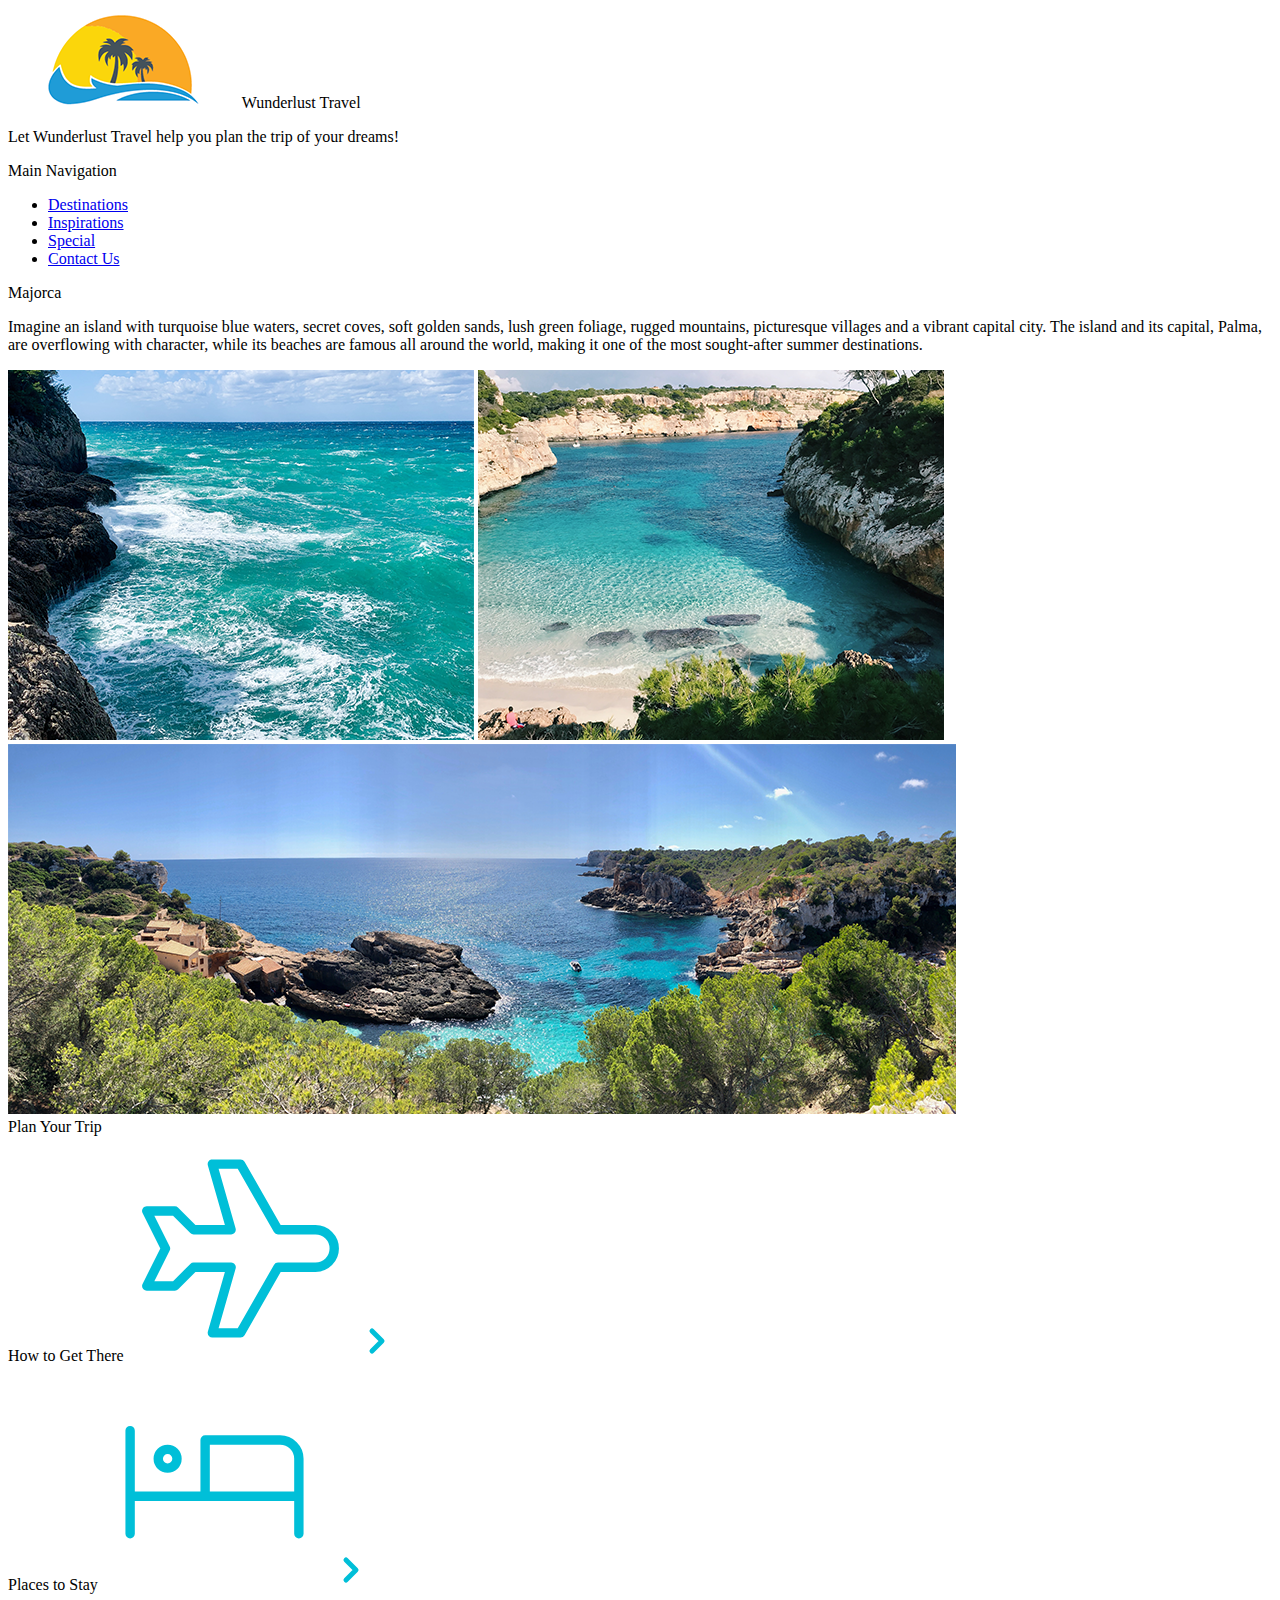
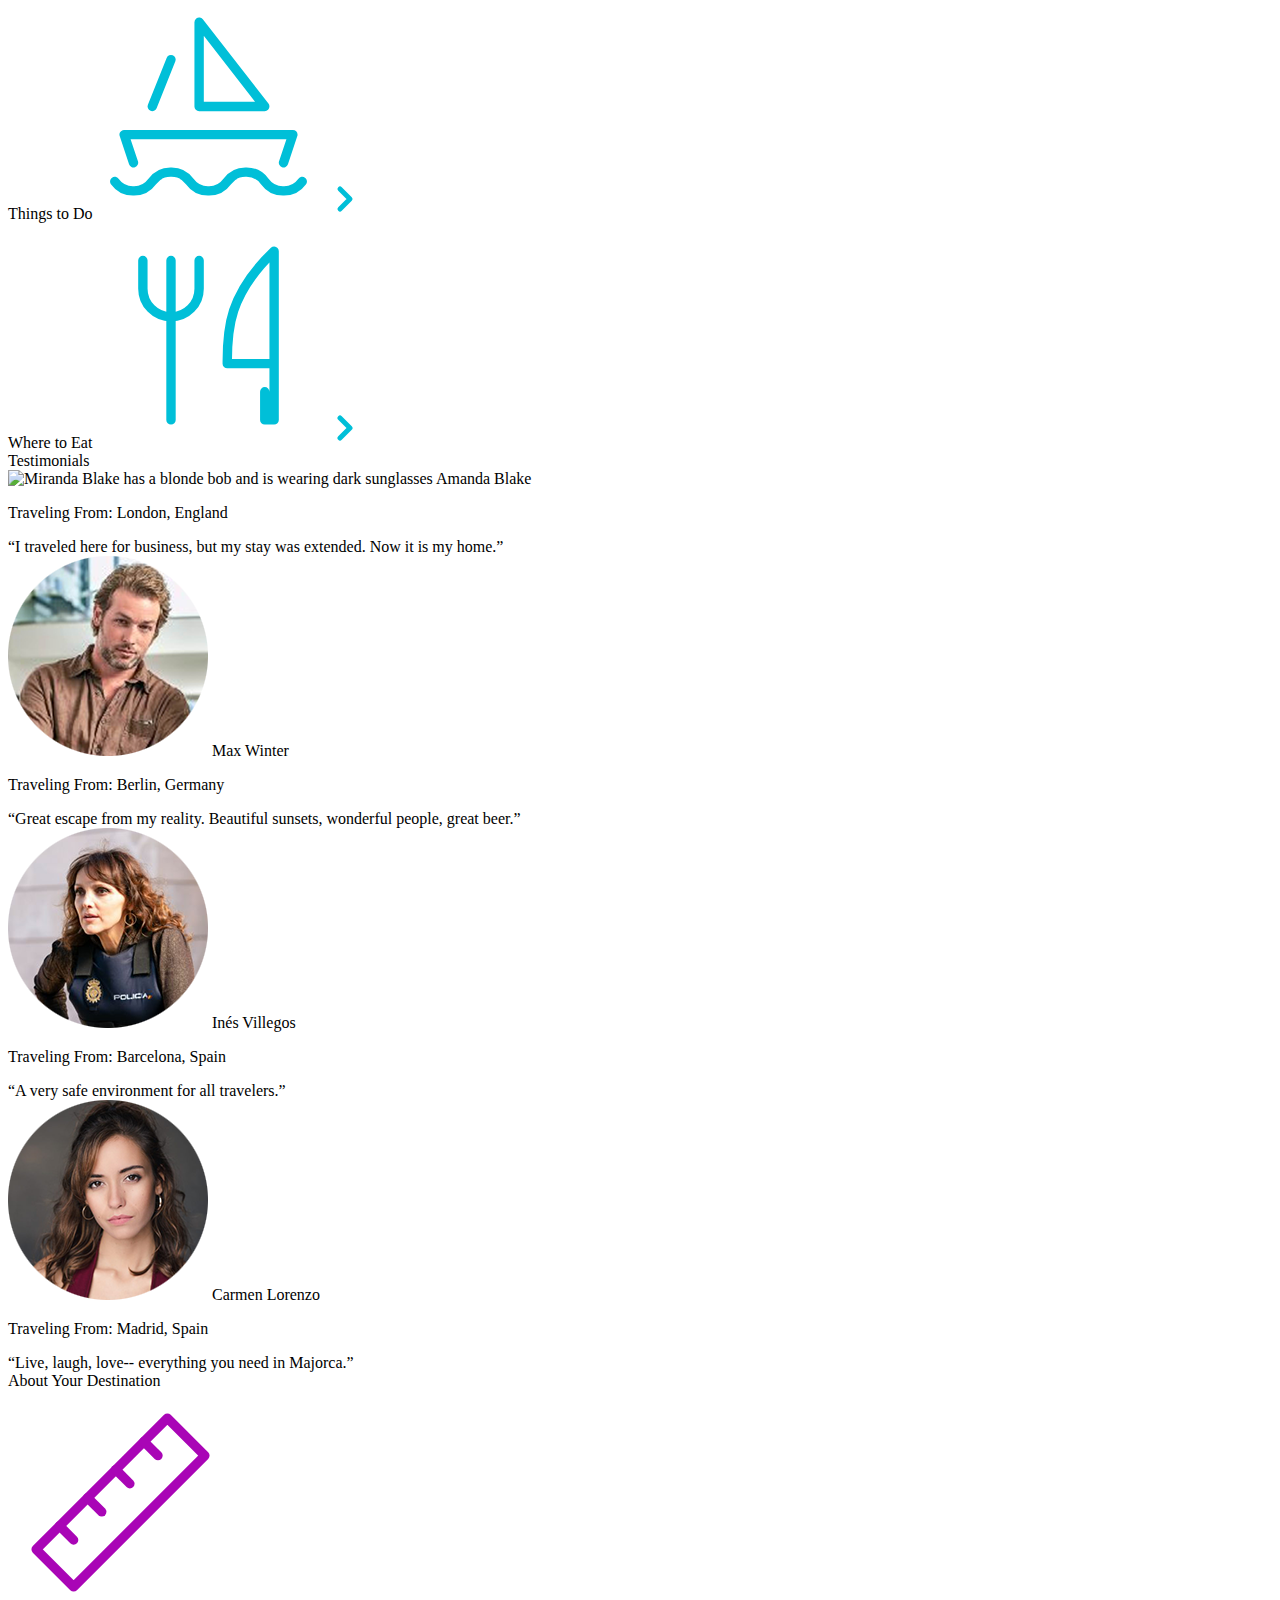
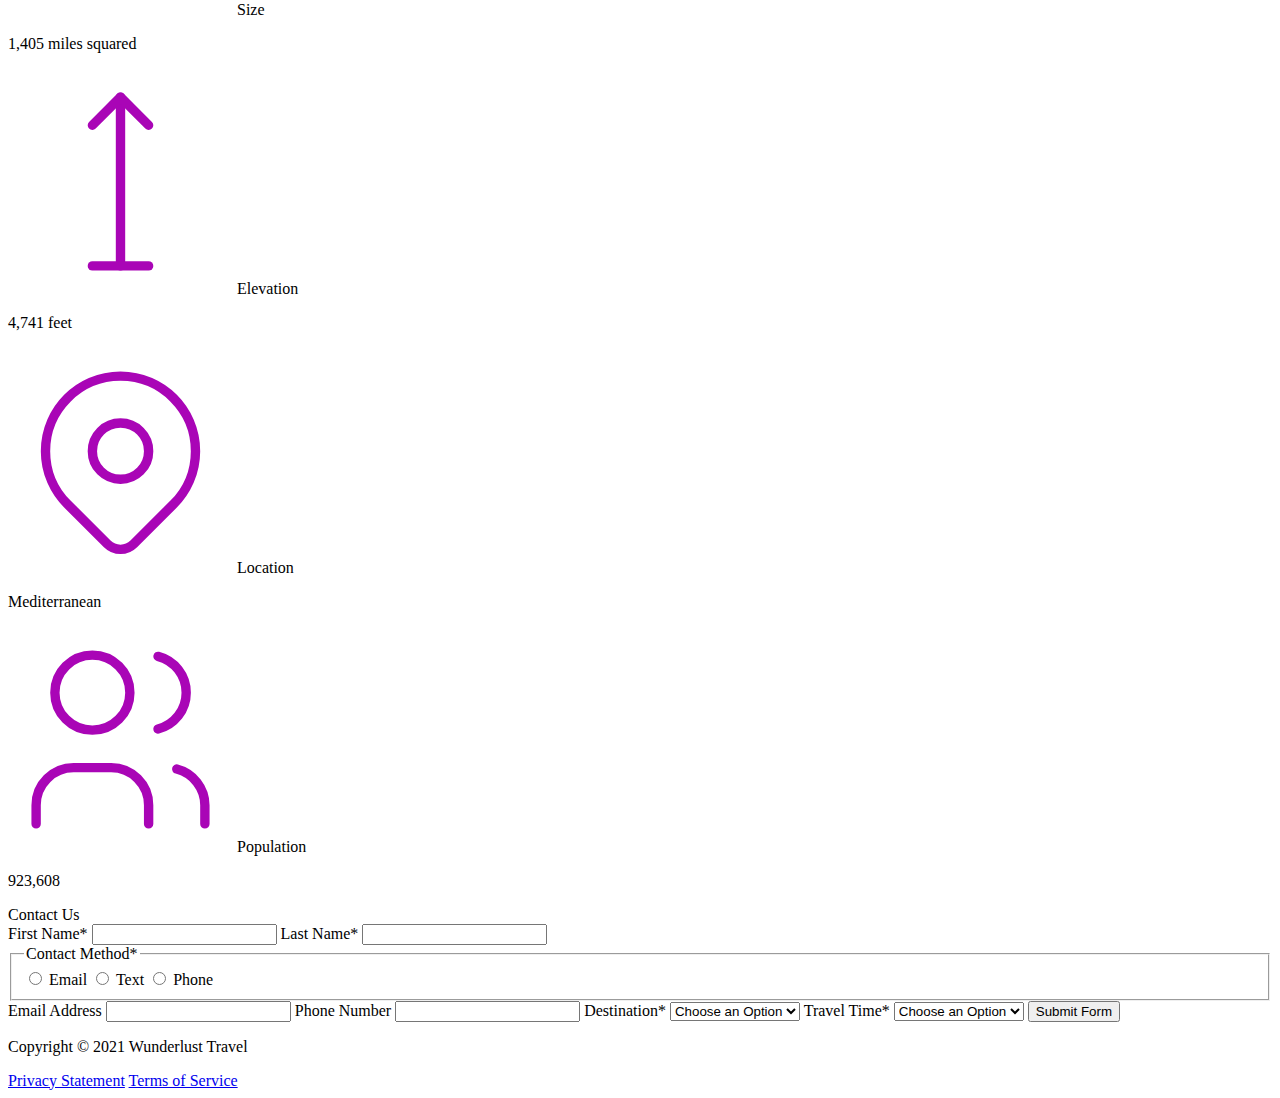
==== majorca.html @ b0ee8695 "Create majorca.html" ====
<!DOCTYPE html>
<html lang="en">
    <head>
<!--         Add all required tags in the head here - meta tags for SEO, responsiveness, and with info about the page, etc., in addition to tags to create a card on Twitter with a large image and open graph tags to allow for sharing on other social media sites -->
    </head>
    <body>
<!--         Reveiew the document and add the proper tags to all of the headings  throughout. Use the outline feature in the validator to ensure that these have been added correctly. See the image of the correct outline as a reference if you have questions 

Also review the alt text on all of the images to ensure that it is descriptive and appropriate-->
        <header>
            <img src="images/logo.png" alt="The Wunderlust logo shows blue waves and the outline of two palm trees against an orange sun">
            Wunderlust Travel
            <p>Let Wunderlust Travel help you plan the trip of your dreams!</p>
            <nav>
                Main Navigation
                <ul>
                    <li><a href="#">Destinations</a></li>
                    <li><a href="#">Inspirations</a></li>
                    <li><a href="#">Special</a></li>
                    <li><a href="#">Contact Us</a></li>
                </ul>
            </nav>
        </header>
        <main>
            <article>  
                Majorca
                <p>Imagine an island with turquoise blue waters, secret coves, soft golden sands, lush green foliage, rugged mountains, picturesque villages and a vibrant capital city. The island and its capital, Palma, are overflowing with character, while its beaches are famous all around the world, making it one of the most sought-after summer destinations.</p>
                <img src="images/majorca-waves.png" alt="Turquoise blue waters with white wave caps crashing against a rock cliff">
                <img src="images/majorca-beach.png" alt="beach">
                <img src="images/majorca-cove.png" alt="Deep blue water leading to the horizon with the island and trees in the foreground">
                <section>
                    Plan Your Trip
                    <section>
                        How to Get There
                        <svg xmlns="http://www.w3.org/2000/svg" class="icon icon-tabler icon-tabler-plane" width="225" height="225" viewBox="0 0 24 24" stroke-width="1" stroke="#00bfd8" fill="none" stroke-linecap="round" stroke-linejoin="round"> <path stroke="none" d="M0 0h24v24H0z" fill="none"/> <path d="M16 10h4a2 2 0 0 1 0 4h-4l-4 7h-3l2 -7h-4l-2 2h-3l2 -4l-2 -4h3l2 2h4l-2 -7h3z" /></svg>
                        <a href="#" title="Search for flights">
                            <svg xmlns="http://www.w3.org/2000/svg" class="icon icon-tabler icon-tabler-chevron-right" width="40" height="40" viewBox="0 0 24 24" stroke-width="3" stroke="#00bfd8" fill="none" stroke-linecap="round" stroke-linejoin="round"><path stroke="none" d="M0 0h24v24H0z" fill="none"/><polyline points="9 6 15 12 9 18" /></svg>
                        </a>
                    </section>      
                    <section>
                        Places to Stay
                        <svg xmlns="http://www.w3.org/2000/svg" class="icon icon-tabler icon-tabler-bed" width="225" height="225" viewBox="0 0 24 24" stroke-width="1" stroke="#00bfd8" fill="none" stroke-linecap="round" stroke-linejoin="round"><path stroke="none" d="M0 0h24v24H0z" fill="none"/><path d="M3 7v11m0 -4h18m0 4v-8a2 2 0 0 0 -2 -2h-8v6" /><circle cx="7" cy="10" r="1" /></svg>
                        <a href="#" title="Search for hotels">
                            <svg xmlns="http://www.w3.org/2000/svg" class="icon icon-tabler icon-tabler-chevron-right" width="40" height="40" viewBox="0 0 24 24" stroke-width="3" stroke="#00bfd8" fill="none" stroke-linecap="round" stroke-linejoin="round"><path stroke="none" d="M0 0h24v24H0z" fill="none"/><polyline points="9 6 15 12 9 18" /></svg> 
                        </a>
                    </section>
                    <section>
                        Things to Do
                        <svg xmlns="http://www.w3.org/2000/svg" class="icon icon-tabler icon-tabler-sailboat" width="225" height="225" viewBox="0 0 24 24" stroke-width="1" stroke="#00bfd8" fill="none" stroke-linecap="round" stroke-linejoin="round"><path stroke="none" d="M0 0h24v24H0z" fill="none"/><path d="M2 20a2.4 2.4 0 0 0 2 1a2.4 2.4 0 0 0 2 -1a2.4 2.4 0 0 1 2 -1a2.4 2.4 0 0 1 2 1a2.4 2.4 0 0 0 2 1a2.4 2.4 0 0 0 2 -1a2.4 2.4 0 0 1 2 -1a2.4 2.4 0 0 1 2 1a2.4 2.4 0 0 0 2 1a2.4 2.4 0 0 0 2 -1" /><path d="M4 18l-1 -3h18l-1 3" /><path d="M11 12h7l-7 -9v9" /><line x1="8" y1="7" x2="6" y2="12" /></svg>
                        <a href="#" title="Search for Activities">
                            <svg xmlns="http://www.w3.org/2000/svg" class="icon icon-tabler icon-tabler-chevron-right" width="40" height="40" viewBox="0 0 24 24" stroke-width="3" stroke="#00bfd8" fill="none" stroke-linecap="round" stroke-linejoin="round"><path stroke="none" d="M0 0h24v24H0z" fill="none"/><polyline points="9 6 15 12 9 18" /></svg> 
                        </a>                     
                    </section>    
                    <section>
                        Where to Eat
                        <svg xmlns="http://www.w3.org/2000/svg" class="icon icon-tabler icon-tabler-tools-kitchen-2" width="225" height="225" viewBox="0 0 24 24" stroke-width="1" stroke="#00bfd8" fill="none" stroke-linecap="round" stroke-linejoin="round"><path stroke="none" d="M0 0h24v24H0z" fill="none"/><path d="M19 3v12h-5c-.023 -3.681 .184 -7.406 5 -12zm0 12v6h-1v-3m-10 -14v17m-3 -17v3a3 3 0 1 0 6 0v-3" /></svg>
                        <a href="#" title="Search for Restaurants">
                            <svg xmlns="http://www.w3.org/2000/svg" class="icon icon-tabler icon-tabler-chevron-right" width="40" height="40" viewBox="0 0 24 24" stroke-width="3" stroke="#00bfd8" fill="none" stroke-linecap="round" stroke-linejoin="round"><path stroke="none" d="M0 0h24v24H0z" fill="none"/><polyline points="9 6 15 12 9 18" /></svg>                          
                        </a>
                    </section>   
                </section>
                <section>
                    Testimonials
                    <section>
                        <img src="images/mirando-blake.png" alt="Miranda Blake has a blonde bob and is wearing dark sunglasses">
                        Amanda Blake
                        <p>Traveling From: London, England</p>
                        <q>I traveled here for business, but my stay was extended. Now it is my home.</q>
                    </section>
                    <section>
                        <img src="images/max-winter.png" alt="Max Winter">
                        Max Winter
                        <p>Traveling From: Berlin, Germany</p>
                        <q>Great escape from my reality. Beautiful sunsets, wonderful people, great beer.</q>
                    </section>
                    <section>
                        <img src="images/ines-villegoes.png" alt="lady person">
                        Inés Villegos
                        <p>Traveling From: Barcelona, Spain</p>
                        <q>A very safe environment for all travelers.</q>
                    </section>
                    <section>
                        <img src="images/carmen-lorenzo.png" alt="Carmen Lorenzo has long, dark brown hair and is wearing gold hoop earrings">
                        Carmen Lorenzo
                        <p>Traveling From: Madrid, Spain</p>
                        <q>Live, laugh, love-- everything you need in Majorca.</q>
                    </section>
                </section>
                <section>
                    About Your Destination
                    <section>
                        <svg xmlns="http://www.w3.org/2000/svg" class="icon icon-tabler icon-tabler-ruler-2" width="225" height="225" viewBox="0 0 24 24" stroke-width="1" stroke="#a905b6" fill="none" stroke-linecap="round" stroke-linejoin="round"><path stroke="none" d="M0 0h24v24H0z" fill="none"/><path d="M17 3l4 4l-14 14l-4 -4z" /><path d="M16 7l-1.5 -1.5" /><path d="M13 10l-1.5 -1.5" /><path d="M10 13l-1.5 -1.5" /><path d="M7 16l-1.5 -1.5" /></svg>
                        Size
                        <p>1,405 miles squared</p>
                    </section>
                    <section>
                        <svg xmlns="http://www.w3.org/2000/svg" class="icon icon-tabler icon-tabler-arrow-top-bar" width="225" height="225" viewBox="0 0 24 24" stroke-width="1" stroke="#a905b6" fill="none" stroke-linecap="round" stroke-linejoin="round"><path stroke="none" d="M0 0h24v24H0z" fill="none"/><line x1="12" y1="21" x2="12" y2="3" /><path d="M15 6l-3 -3l-3 3" /><line x1="9" y1="21" x2="15" y2="21" /></svg>
                        Elevation
                        <p>4,741 feet</p>
                    </section>
                    <section>
                        <svg xmlns="http://www.w3.org/2000/svg" class="icon icon-tabler icon-tabler-map-pin" width="225" height="225" viewBox="0 0 24 24" stroke-width="1" stroke="#a905b6" fill="none" stroke-linecap="round" stroke-linejoin="round"><path stroke="none" d="M0 0h24v24H0z" fill="none"/><circle cx="12" cy="11" r="3" /><path d="M17.657 16.657l-4.243 4.243a2 2 0 0 1 -2.827 0l-4.244 -4.243a8 8 0 1 1 11.314 0z" /></svg>
                        Location
                        <p>Mediterranean</p>
                    </section>
                    <section>
                        <svg xmlns="http://www.w3.org/2000/svg" class="icon icon-tabler icon-tabler-users" width="225" height="225" viewBox="0 0 24 24" stroke-width="1" stroke="#a905b6" fill="none" stroke-linecap="round" stroke-linejoin="round"><path stroke="none" d="M0 0h24v24H0z" fill="none"/><circle cx="9" cy="7" r="4" /><path d="M3 21v-2a4 4 0 0 1 4 -4h4a4 4 0 0 1 4 4v2" /><path d="M16 3.13a4 4 0 0 1 0 7.75" /><path d="M21 21v-2a4 4 0 0 0 -3 -3.85" /></svg>
                        Population
                        <p>923,608</p>
                    </section>
                </section>
                <section>
                    Contact Us
                    <form method="post" action="https://wp.zybooks.com/form-viewer.php">
                        <label for="fName">First Name<span>*</span></label>
                        <input type="text" name="fName" id="fName" autocomplete="given-name" required>
                        <label for="lName">Last Name<span>*</span></label>
                        <input type="text" name="lName" id="lName" autocomplete="family-name" required>
                        <fieldset>
                            <legend>Contact Method<span>*</span></legend>
                            <input type="radio" name="contactPref" id="prefEmail" required>
                            <label for="prefEmail">Email</label>
                            <input type="radio" name="contactPref" id="prefText">
                            <label for="prefText">Text</label>
                            <input type="radio" name="contactPref" id="prefPhone">
                            <label for="prefPhone">Phone</label>
                        </fieldset>
                        <label for="email">Email Address</label>
                        <input type="email" name="email" id="email" autocomplete="email">
                        <label for="phone">Phone Number</label>
                        <input type="tel" name="phone" id="phone" autocomplete="tel">
                        <label for="destination">Destination<span>*</span></label>
                        <select name="destination" id="destination" required>
                            <option value="">Choose an Option</option>
                            <option value="barcelona">Barcelona</option>
                            <option value="granada">Granada</option>
                            <option value="ibiza">Ibiza</option>
                            <option value="madrid">Madrid</option>
                            <option value="majora">Majora</option>
                            <option value="seville">Seville</option>
                            <option value="tenerife">Tenerife</option>
                            <option value="valencia">Valencia</option>
                        </select>
                        <label for="travelTime">Travel Time<span>*</span></label>
                        <select name="travelTime" id="travelTime" required>
                            <option value="">Choose an Option</option>
                            <option value="fall">Fall</option>
                            <option value="winter">Winter</option>
                            <option value="spring">Spring</option>
                            <option value="summer">Summer</option>
                            <option value="flexible">Flexible</option>
                        </select>
                        <input type="submit" name="mySubmit" id="mySubmit" value="Submit Form">
                    </form>
                </section>
            </article>
        </main>
        <footer>
            <p>Copyright &copy; 2021 Wunderlust Travel</p>
            <a href="#">Privacy Statement</a>
            <a href="#">Terms of Service</a>
        </footer>
    </body>
</html>
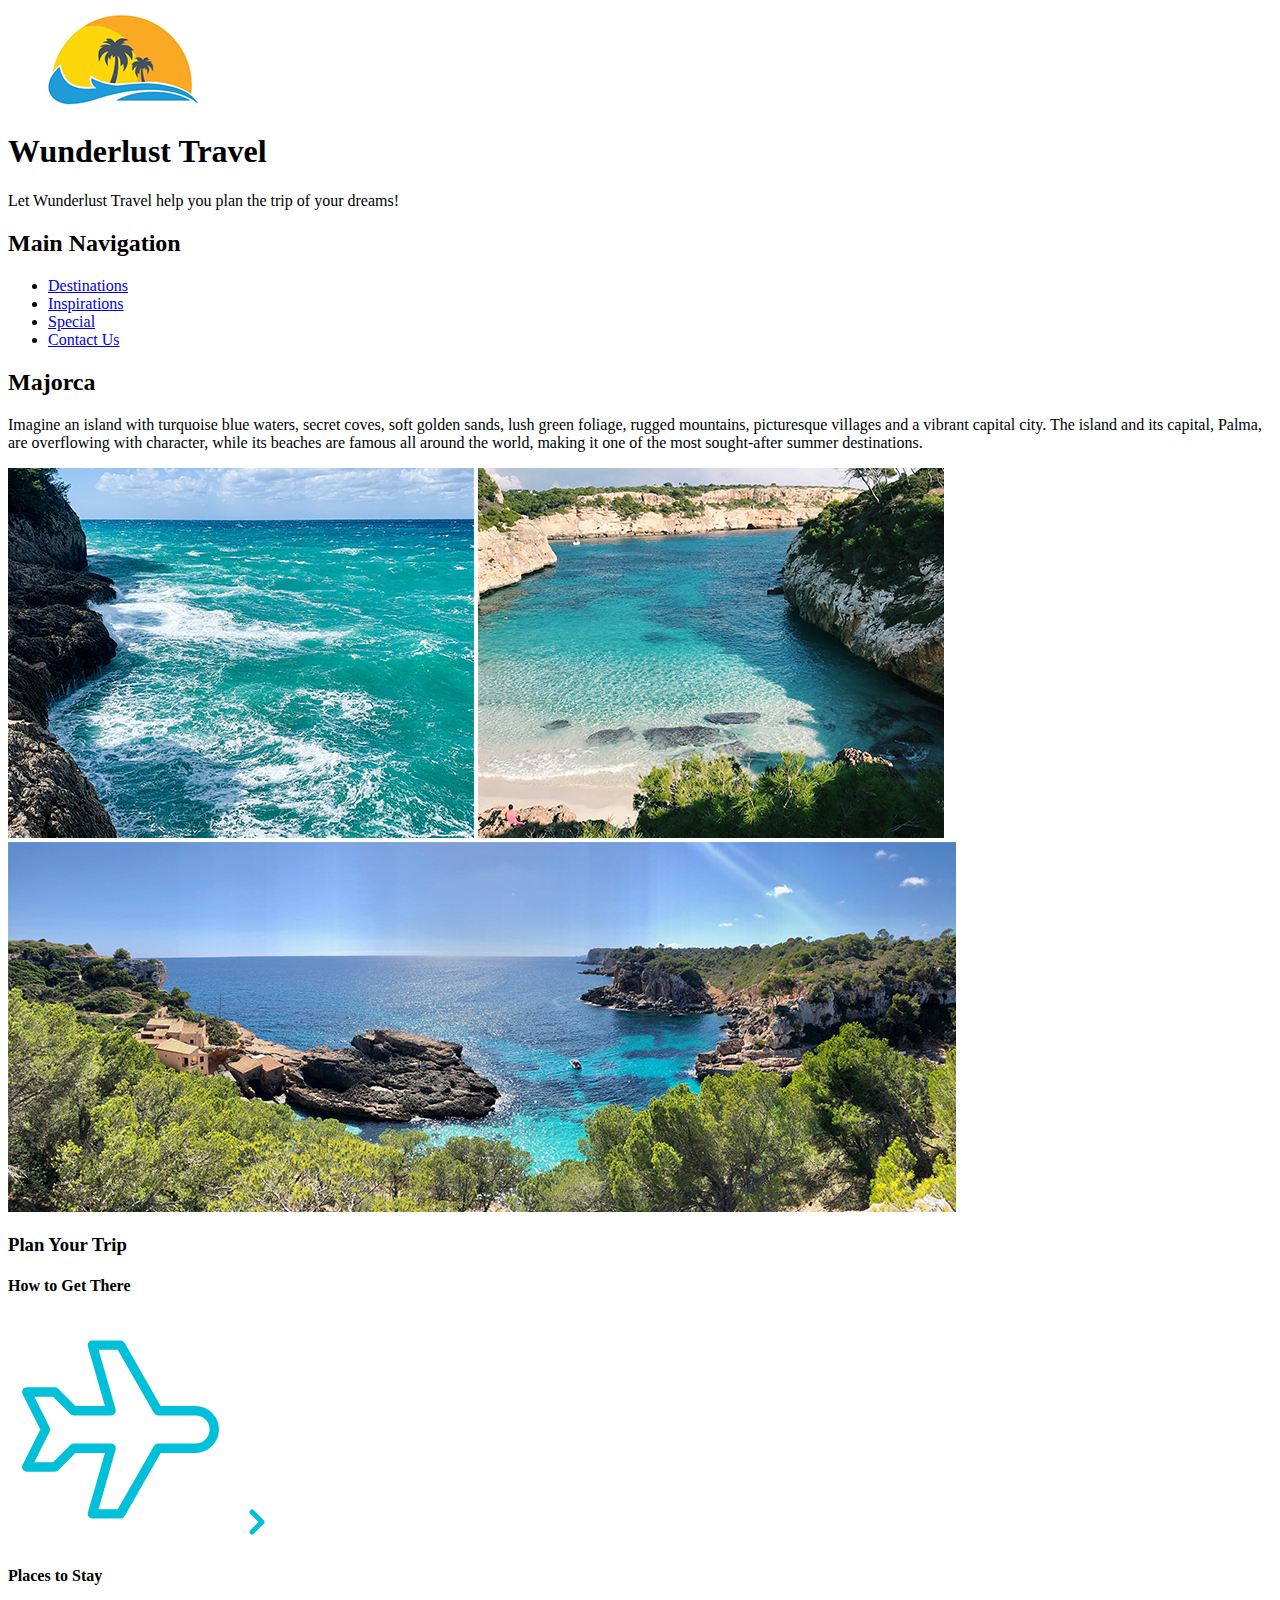
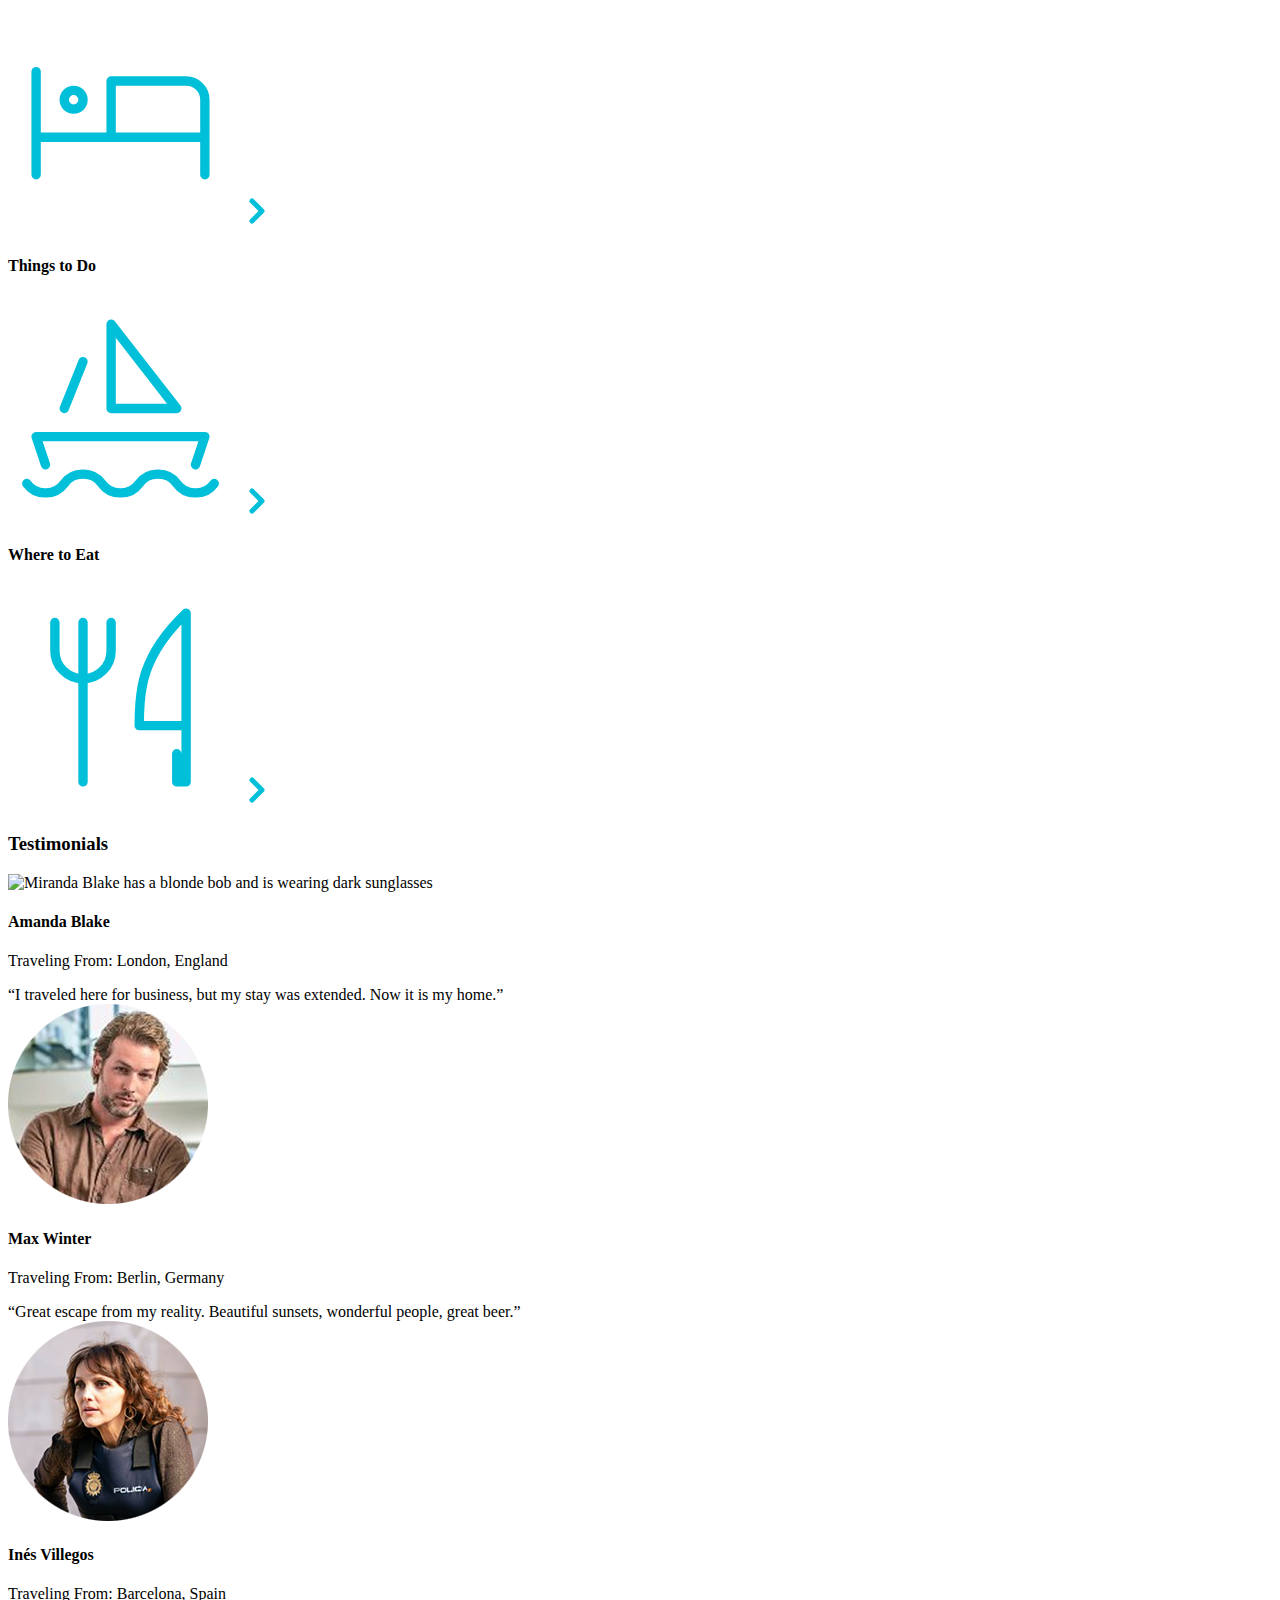
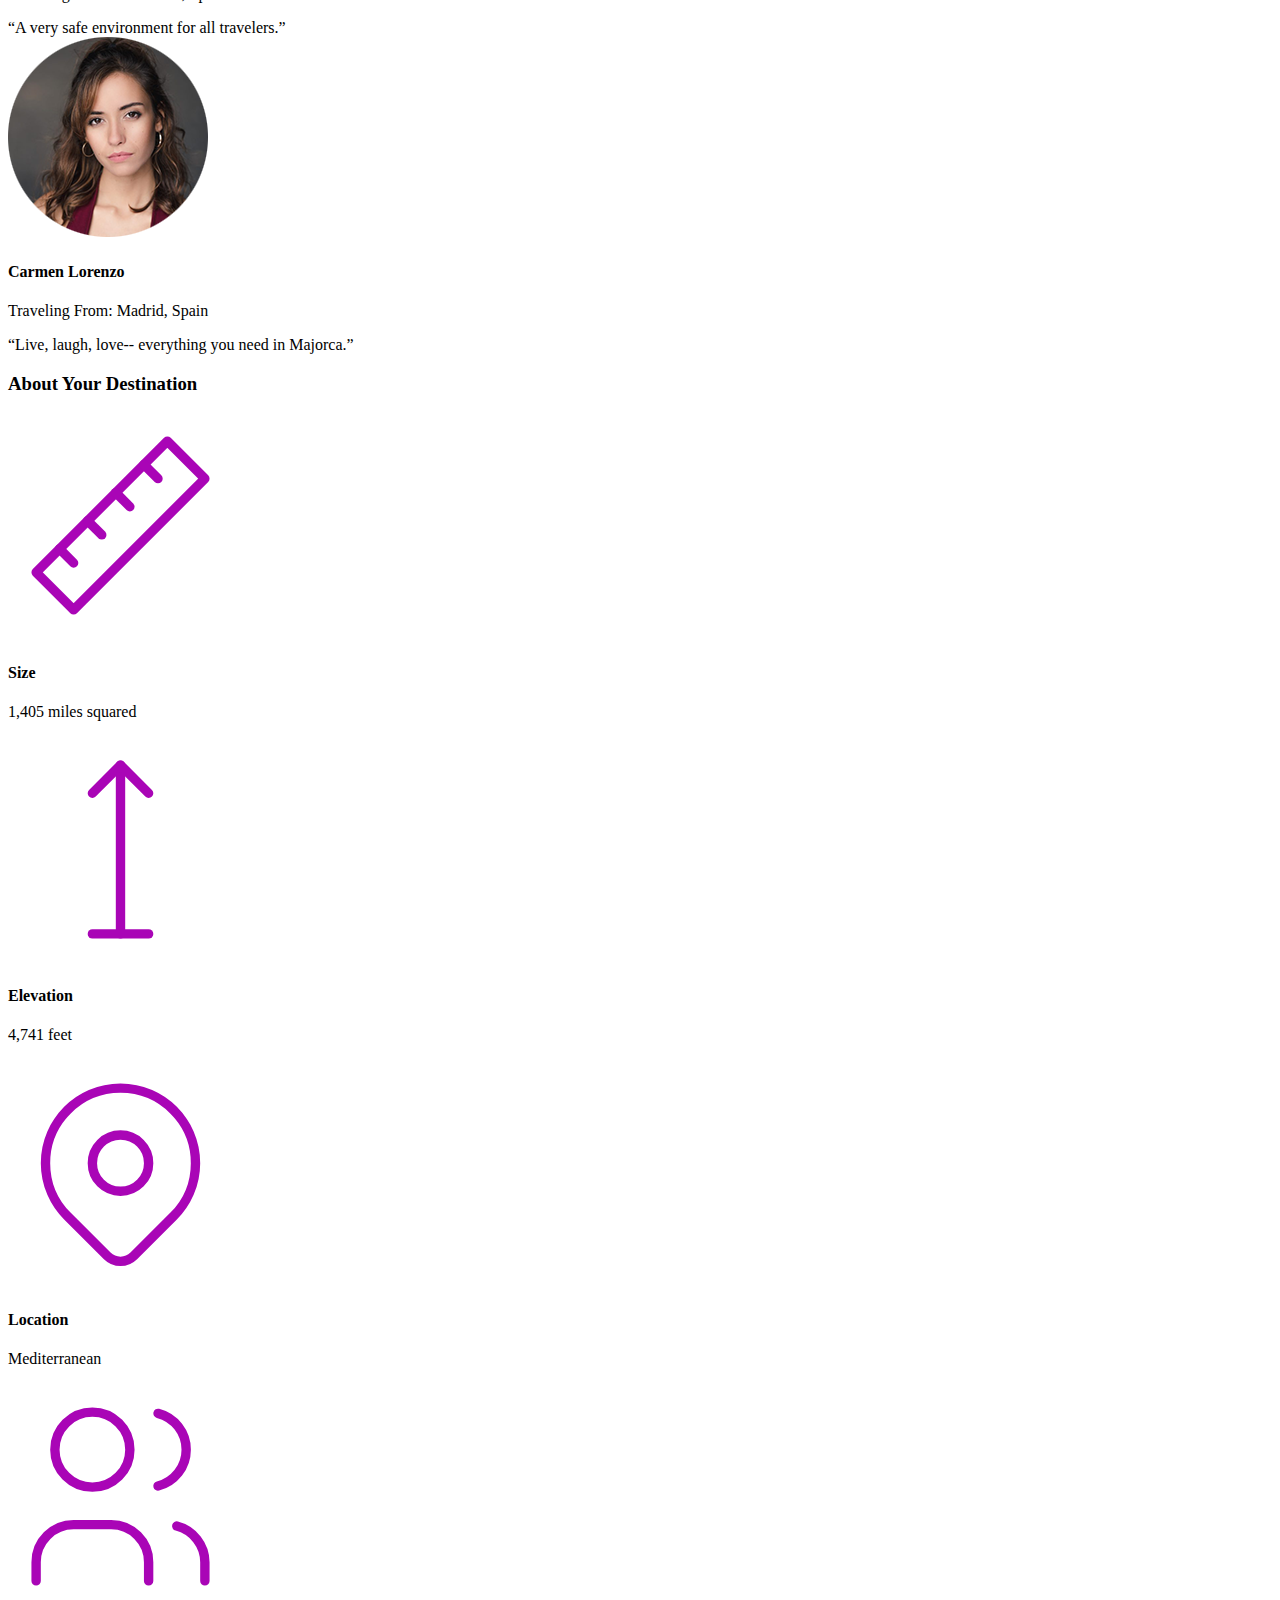
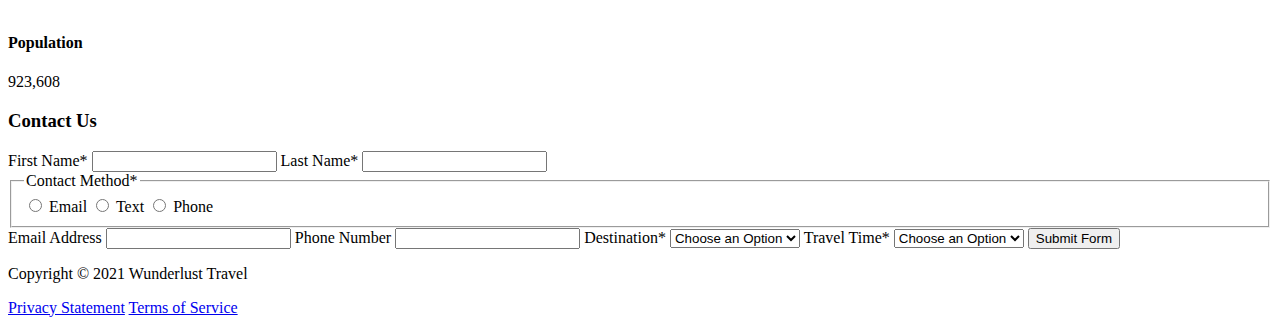
==== commit bf4c2ca1: "Update majorca.html" ====
--- a/majorca.html
+++ b/majorca.html
@@ -2,17 +2,32 @@
 <html lang="en">
     <head>
 <!--         Add all required tags in the head here - meta tags for SEO, responsiveness, and with info about the page, etc., in addition to tags to create a card on Twitter with a large image and open graph tags to allow for sharing on other social media sites -->
+<meta charset="UTF-8">
+        <meta name="viewport" content="width=device-width, initial-scale=1.0">
+        <meta name="description" content="Wunderlust Travel helps you plan the trip of your dreams! Discover Majorca, an island with turquoise blue waters, secret coves, soft golden sands, lush green foliage, rugged mountains, picturesque villages and a vibrant capital city.">
+        <meta name="keywords" content="Wunderlust Travel, Majorca, destinations, inspiration, special, contact">
+        <meta name="author" content="Wunderlust Travel">
+        <meta name="robots" content="index, follow">
+        <meta property="og:title" content="Wunderlust Travel">
+        <meta property="og:description" content="Wunderlust Travel helps you plan the trip of your dreams! Discover Majorca, an island with turquoise blue waters, secret coves, soft golden sands, lush green foliage, rugged mountains, picturesque villages and a vibrant capital city.">
+        <meta property="og:image" content="images/majorca-beach.png">
+        <meta property="og:url" content="https://www.wunderlust.com">
+        <meta name="twitter:card" content="summary_large_image">
+        <meta name="twitter:title" content="Wunderlust Travel">
+        <meta name="twitter:description" content="Wunderlust Travel helps you plan the trip of your dreams! Discover Majorca, an island with turquoise blue waters, secret coves, soft golden sands, lush green foliage, rugged mountains, picturesque villages and a vibrant capital city.">
+        <meta name="twitter:image" content="images/majorca-beach.png">
+        <title>Wunderlust Travel</title>
     </head>
     <body>
-<!--         Reveiew the document and add the proper tags to all of the headings  throughout. Use the outline feature in the validator to ensure that these have been added correctly. See the image of the correct outline as a reference if you have questions 
+<!--         Review the document and add the proper tags to all of the headings  throughout. Use the outline feature in the validator to ensure that these have been added correctly. See the image of the correct outline as a reference if you have questions 
 
 Also review the alt text on all of the images to ensure that it is descriptive and appropriate-->
         <header>
             <img src="images/logo.png" alt="The Wunderlust logo shows blue waves and the outline of two palm trees against an orange sun">
-            Wunderlust Travel
+            <h1>Wunderlust Travel</h1>
             <p>Let Wunderlust Travel help you plan the trip of your dreams!</p>
             <nav>
-                Main Navigation
+                <h2>Main Navigation</h2>
                 <ul>
                     <li><a href="#">Destinations</a></li>
                     <li><a href="#">Inspirations</a></li>
@@ -23,36 +38,36 @@
         </header>
         <main>
             <article>  
-                Majorca
+                <h2>Majorca</h2>
                 <p>Imagine an island with turquoise blue waters, secret coves, soft golden sands, lush green foliage, rugged mountains, picturesque villages and a vibrant capital city. The island and its capital, Palma, are overflowing with character, while its beaches are famous all around the world, making it one of the most sought-after summer destinations.</p>
                 <img src="images/majorca-waves.png" alt="Turquoise blue waters with white wave caps crashing against a rock cliff">
-                <img src="images/majorca-beach.png" alt="beach">
+                <img src="images/majorca-beach.png" alt="Beautiful beach coast with turquoise blue waters and rocky cliffs surrounding everything">
                 <img src="images/majorca-cove.png" alt="Deep blue water leading to the horizon with the island and trees in the foreground">
                 <section>
-                    Plan Your Trip
+                    <h3>Plan Your Trip</h3>
                     <section>
-                        How to Get There
+                        <h4>How to Get There</h4>
                         <svg xmlns="http://www.w3.org/2000/svg" class="icon icon-tabler icon-tabler-plane" width="225" height="225" viewBox="0 0 24 24" stroke-width="1" stroke="#00bfd8" fill="none" stroke-linecap="round" stroke-linejoin="round"> <path stroke="none" d="M0 0h24v24H0z" fill="none"/> <path d="M16 10h4a2 2 0 0 1 0 4h-4l-4 7h-3l2 -7h-4l-2 2h-3l2 -4l-2 -4h3l2 2h4l-2 -7h3z" /></svg>
                         <a href="#" title="Search for flights">
                             <svg xmlns="http://www.w3.org/2000/svg" class="icon icon-tabler icon-tabler-chevron-right" width="40" height="40" viewBox="0 0 24 24" stroke-width="3" stroke="#00bfd8" fill="none" stroke-linecap="round" stroke-linejoin="round"><path stroke="none" d="M0 0h24v24H0z" fill="none"/><polyline points="9 6 15 12 9 18" /></svg>
                         </a>
                     </section>      
                     <section>
-                        Places to Stay
+                        <h4>Places to Stay</h4>
                         <svg xmlns="http://www.w3.org/2000/svg" class="icon icon-tabler icon-tabler-bed" width="225" height="225" viewBox="0 0 24 24" stroke-width="1" stroke="#00bfd8" fill="none" stroke-linecap="round" stroke-linejoin="round"><path stroke="none" d="M0 0h24v24H0z" fill="none"/><path d="M3 7v11m0 -4h18m0 4v-8a2 2 0 0 0 -2 -2h-8v6" /><circle cx="7" cy="10" r="1" /></svg>
                         <a href="#" title="Search for hotels">
                             <svg xmlns="http://www.w3.org/2000/svg" class="icon icon-tabler icon-tabler-chevron-right" width="40" height="40" viewBox="0 0 24 24" stroke-width="3" stroke="#00bfd8" fill="none" stroke-linecap="round" stroke-linejoin="round"><path stroke="none" d="M0 0h24v24H0z" fill="none"/><polyline points="9 6 15 12 9 18" /></svg> 
                         </a>
                     </section>
                     <section>
-                        Things to Do
+                        <h4>Things to Do</h4>
                         <svg xmlns="http://www.w3.org/2000/svg" class="icon icon-tabler icon-tabler-sailboat" width="225" height="225" viewBox="0 0 24 24" stroke-width="1" stroke="#00bfd8" fill="none" stroke-linecap="round" stroke-linejoin="round"><path stroke="none" d="M0 0h24v24H0z" fill="none"/><path d="M2 20a2.4 2.4 0 0 0 2 1a2.4 2.4 0 0 0 2 -1a2.4 2.4 0 0 1 2 -1a2.4 2.4 0 0 1 2 1a2.4 2.4 0 0 0 2 1a2.4 2.4 0 0 0 2 -1a2.4 2.4 0 0 1 2 -1a2.4 2.4 0 0 1 2 1a2.4 2.4 0 0 0 2 1a2.4 2.4 0 0 0 2 -1" /><path d="M4 18l-1 -3h18l-1 3" /><path d="M11 12h7l-7 -9v9" /><line x1="8" y1="7" x2="6" y2="12" /></svg>
                         <a href="#" title="Search for Activities">
                             <svg xmlns="http://www.w3.org/2000/svg" class="icon icon-tabler icon-tabler-chevron-right" width="40" height="40" viewBox="0 0 24 24" stroke-width="3" stroke="#00bfd8" fill="none" stroke-linecap="round" stroke-linejoin="round"><path stroke="none" d="M0 0h24v24H0z" fill="none"/><polyline points="9 6 15 12 9 18" /></svg> 
                         </a>                     
                     </section>    
                     <section>
-                        Where to Eat
+                        <h4>Where to Eat</h4>
                         <svg xmlns="http://www.w3.org/2000/svg" class="icon icon-tabler icon-tabler-tools-kitchen-2" width="225" height="225" viewBox="0 0 24 24" stroke-width="1" stroke="#00bfd8" fill="none" stroke-linecap="round" stroke-linejoin="round"><path stroke="none" d="M0 0h24v24H0z" fill="none"/><path d="M19 3v12h-5c-.023 -3.681 .184 -7.406 5 -12zm0 12v6h-1v-3m-10 -14v17m-3 -17v3a3 3 0 1 0 6 0v-3" /></svg>
                         <a href="#" title="Search for Restaurants">
                             <svg xmlns="http://www.w3.org/2000/svg" class="icon icon-tabler icon-tabler-chevron-right" width="40" height="40" viewBox="0 0 24 24" stroke-width="3" stroke="#00bfd8" fill="none" stroke-linecap="round" stroke-linejoin="round"><path stroke="none" d="M0 0h24v24H0z" fill="none"/><polyline points="9 6 15 12 9 18" /></svg>                          
@@ -60,57 +75,57 @@
                     </section>   
                 </section>
                 <section>
-                    Testimonials
+                    <h3>Testimonials</h3>
                     <section>
                         <img src="images/mirando-blake.png" alt="Miranda Blake has a blonde bob and is wearing dark sunglasses">
-                        Amanda Blake
+                        <h4>Amanda Blake</h4>
                         <p>Traveling From: London, England</p>
                         <q>I traveled here for business, but my stay was extended. Now it is my home.</q>
                     </section>
                     <section>
-                        <img src="images/max-winter.png" alt="Max Winter">
-                        Max Winter
+                        <img src="images/max-winter.png" alt="Max Winter has light hair and a beard and is wearing a brown button-up shirt">
+                        <h4>Max Winter</h4>
                         <p>Traveling From: Berlin, Germany</p>
                         <q>Great escape from my reality. Beautiful sunsets, wonderful people, great beer.</q>
                     </section>
                     <section>
-                        <img src="images/ines-villegoes.png" alt="lady person">
-                        Inés Villegos
+                        <img src="images/ines-villegoes.png" alt="Ines Villegos has long wavy brown-reddish hair and is wearing a brown shirt">
+                        <h4>Inés Villegos</h4>
                         <p>Traveling From: Barcelona, Spain</p>
                         <q>A very safe environment for all travelers.</q>
                     </section>
                     <section>
                         <img src="images/carmen-lorenzo.png" alt="Carmen Lorenzo has long, dark brown hair and is wearing gold hoop earrings">
-                        Carmen Lorenzo
+                        <h4>Carmen Lorenzo</h4>
                         <p>Traveling From: Madrid, Spain</p>
                         <q>Live, laugh, love-- everything you need in Majorca.</q>
                     </section>
                 </section>
                 <section>
-                    About Your Destination
+                    <h3>About Your Destination</h3>
                     <section>
                         <svg xmlns="http://www.w3.org/2000/svg" class="icon icon-tabler icon-tabler-ruler-2" width="225" height="225" viewBox="0 0 24 24" stroke-width="1" stroke="#a905b6" fill="none" stroke-linecap="round" stroke-linejoin="round"><path stroke="none" d="M0 0h24v24H0z" fill="none"/><path d="M17 3l4 4l-14 14l-4 -4z" /><path d="M16 7l-1.5 -1.5" /><path d="M13 10l-1.5 -1.5" /><path d="M10 13l-1.5 -1.5" /><path d="M7 16l-1.5 -1.5" /></svg>
-                        Size
+                        <h4>Size</h4>
                         <p>1,405 miles squared</p>
                     </section>
                     <section>
                         <svg xmlns="http://www.w3.org/2000/svg" class="icon icon-tabler icon-tabler-arrow-top-bar" width="225" height="225" viewBox="0 0 24 24" stroke-width="1" stroke="#a905b6" fill="none" stroke-linecap="round" stroke-linejoin="round"><path stroke="none" d="M0 0h24v24H0z" fill="none"/><line x1="12" y1="21" x2="12" y2="3" /><path d="M15 6l-3 -3l-3 3" /><line x1="9" y1="21" x2="15" y2="21" /></svg>
-                        Elevation
+                        <h4>Elevation</h4>
                         <p>4,741 feet</p>
                     </section>
                     <section>
                         <svg xmlns="http://www.w3.org/2000/svg" class="icon icon-tabler icon-tabler-map-pin" width="225" height="225" viewBox="0 0 24 24" stroke-width="1" stroke="#a905b6" fill="none" stroke-linecap="round" stroke-linejoin="round"><path stroke="none" d="M0 0h24v24H0z" fill="none"/><circle cx="12" cy="11" r="3" /><path d="M17.657 16.657l-4.243 4.243a2 2 0 0 1 -2.827 0l-4.244 -4.243a8 8 0 1 1 11.314 0z" /></svg>
-                        Location
+                        <h4>Location</h4>
                         <p>Mediterranean</p>
                     </section>
                     <section>
                         <svg xmlns="http://www.w3.org/2000/svg" class="icon icon-tabler icon-tabler-users" width="225" height="225" viewBox="0 0 24 24" stroke-width="1" stroke="#a905b6" fill="none" stroke-linecap="round" stroke-linejoin="round"><path stroke="none" d="M0 0h24v24H0z" fill="none"/><circle cx="9" cy="7" r="4" /><path d="M3 21v-2a4 4 0 0 1 4 -4h4a4 4 0 0 1 4 4v2" /><path d="M16 3.13a4 4 0 0 1 0 7.75" /><path d="M21 21v-2a4 4 0 0 0 -3 -3.85" /></svg>
-                        Population
+                        <h4>Population</h4>
                         <p>923,608</p>
                     </section>
                 </section>
                 <section>
-                    Contact Us
+                    <h3>Contact Us</h3>
                     <form method="post" action="https://wp.zybooks.com/form-viewer.php">
                         <label for="fName">First Name<span>*</span></label>
                         <input type="text" name="fName" id="fName" autocomplete="given-name" required>
